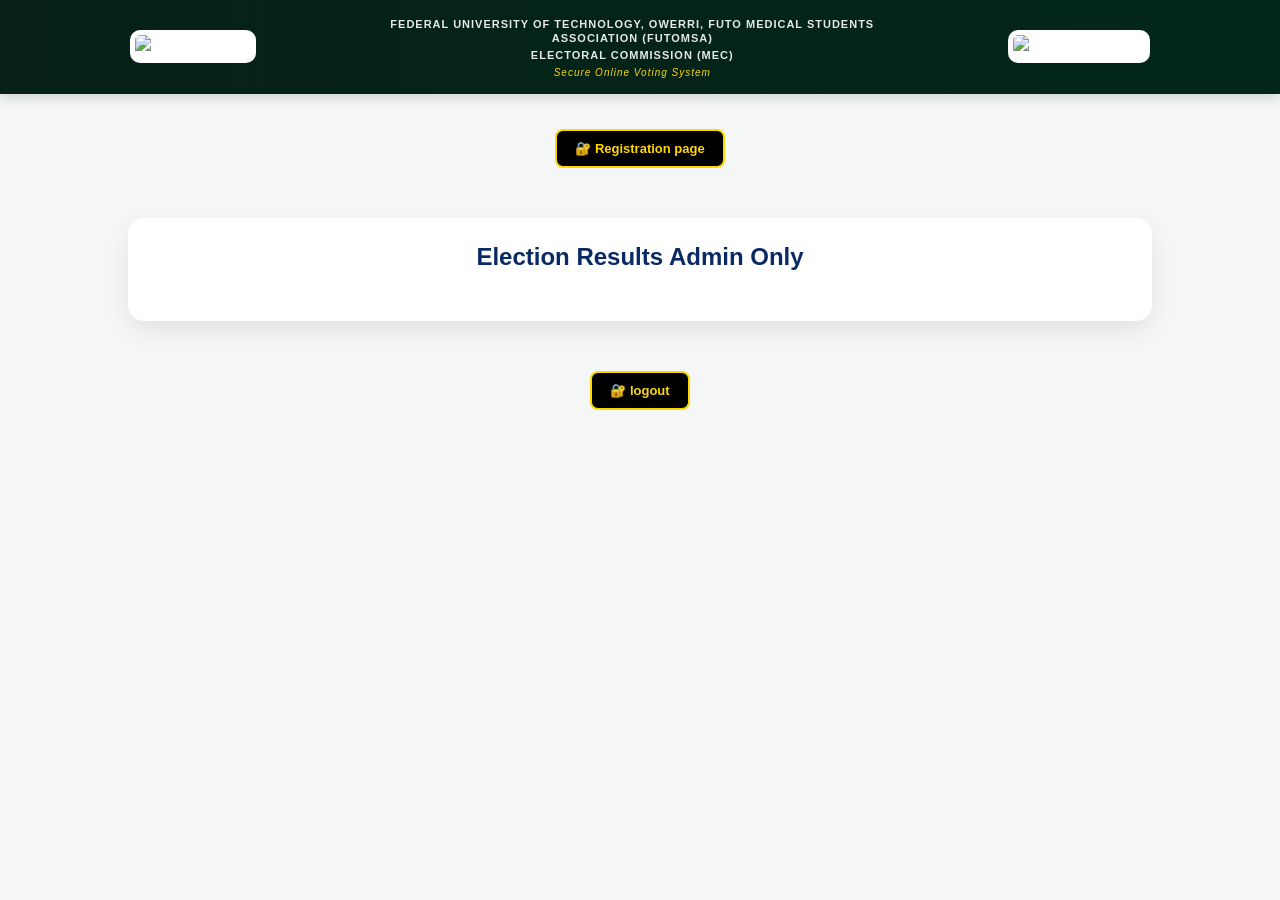
==== admin-results.html @ dc0c0883 "updated UI and fixed image display" ====
<!DOCTYPE html>
<html>
<head>
  <title>Admin Results</title>
  <link rel="stylesheet" href="style.css">
</head>
<body>


<header class="top-header">

  <div class="logo-left">
    <img src="image/futo.jpg" alt="Logo Left">
  </div>

  <div class="header-titless">

  <h2 class="main-title">
  
  </h2>

  <p class="sub-title">
     FEDERAL UNIVERSITY OF TECHNOLOGY, OWERRI, FUTO MEDICAL STUDENTS ASSOCIATION (FUTOMSA)
  </p>

  <p class="sub-title">
    ELECTORAL COMMISSION (MEC)
  </p>

  <p class="tagline">
  Secure Online Voting System
  </p>

</div>

  <div class="logo-right">
    <img src="image/msi.jpg" alt="Logo Right">
  </div>

</header>
<div class="admin-section">
  <a href="adminregistration.html" class="admin-btn">
    🔐 Registration page
  </a>
<div class="containerresult">
  <h2> Election Results Admin Only</h2>

  <div id="resultss"></div>
</div>
<div class="admin-section">
  <a href="index.html" class="admin-btn">
    🔐 logout
  </a>
<script type="module" src="admin-results.js"></script>
</body>
</html>
---- style.css ----
:root {
  --green: #0a5c2f;
  --light-green: #0f7a3d;
  --yellow: #f5c400;
  --black: #111;
  --white: #ffffff;
}

body {
  font-family: 'Segoe UI', sans-serif;
  background: var(--white);
  margin: 0;
  color: var(--black);
}

header {
  background: var(--green);
  color: var(--white);
  padding: 15px;
  text-align: center;
  font-weight: bold;
  letter-spacing: 1px;
}

.containerss{
  width: 90%;
  max-width: 5500px;
  margin: 40px auto;
  background: var(--white);
  padding: 25px;
  border-radius: 10px;
  box-shadow: 0 4px 20px rgba(0,0,0,0.1);

}.container {
  width: 90%;
  max-width: 500px;
  margin: 40px auto;
  background: var(--white);
  padding: 25px;
  border-radius: 10px;
  box-shadow: 0 4px 20px rgba(0,0,0,0.1);

}.containerz {
  width: 90%;
  max-width: 600px;
  margin: 40px auto;
  background: var(--white);
  padding: 25px;
  border-radius: 10px;
  box-shadow: 0 4px 20px rgba(0,0,0,0.1);
}


.signup-link {
  display: inline-block;
  padding: 10px 20px;
  background-color: #007bff;
  color: white;
  text-decoration: none;
  font-size: 16px;
  font-weight: 600;
  border-radius: 6px;
  transition: all 0.3s ease;
}

.signup-link:hover {
  background-color: #0056b3;
  transform: translateY(-2px);
}

.signup-link:active {
  transform: translateY(0);
}



input, select {
  width: 100%;
  padding: 12px;
  margin: 10px 0;
  border: 1px solid #ccc;
  border-radius: 6px;
}

button {
  width: 100%;
  padding: 12px;
  background: var(--green);
  color: var(--white);
  border: none;
  border-radius: 6px;
  cursor: pointer;
}

button:hover {
  background: var(--light-green);
}

h2 {
  text-align: center;
  color: var(--green);
}

.card {
  border: 1px solid #ddd;
  padding: 10px;
  margin: 10px 0;
  border-radius: 6px;
}

.highlight {
  background: var(--yellow);
  padding: 5px;
}

.position {
  margin-bottom: 30px;
}

.candidates {
  display: grid;
  grid-template-columns: repeat(4, 1fr);

  gap: 15px;

}

/* RESET */
* {
  margin: 0;
  padding: 0;
  box-sizing: border-box;
  font-family: 'Segoe UI', sans-serif;
}

/* BODY */
body {
  background: #f4f6f9;
  color: #333;
}

/* HEADER */
.main-header {
  background: #0a2a66;
  color: white;
  text-align: center;
  padding: 20px;
}

.main-header h1 {
  font-size: 24px;
}

.main-header p {
  font-size: 14px;
  opacity: 0.8;
}

/* CONTAINER */
.containervv {
  max-width: 1100px;
  margin: 30px auto;
  padding: 20px;
}

/* SECTION HEADER */
.vote-headers {
  text-align: center;
  margin-bottom: 30px;
}

.vote-headers h2 {
  font-size: 20px;
  margin-bottom: 10px;
}

.vote-headers p {
  color: #777;
}

/* POSITION CARD */
.position-card {
  background: white;
  border-radius: 16px;
  padding: 20px;
  margin-bottom: 30px;
  box-shadow: 0 5px 15px rgba(0,0,0,0.08);
}

/* POSITION TITLE */
.position-card h3 {
  margin-bottom: 15px;
  color: #0a2a66;
}

/* CANDIDATES GRID */
.candidates {
  display: grid;
  grid-template-columns: repeat(auto-fit, minmax(220px, 1fr));
  gap: 20px;
  
}

/* CANDIDATE CARD */
.candidate {
  background: #fafafa;
  border-radius: 12px;
  padding: 10px;
  text-align: center;
  cursor: pointer;
  transition: 0.3s ease;
  border: 2px solid transparent;
}

/* HOVER EFFECT */
.candidate:hover {
  transform: translateY(-5px);
  box-shadow: 0 5px 15px rgba(0,0,0,0.1);
}

/* SELECTED STATE */
.candidate.selected {
  border: 2px solid #0a2a66;
  background: #eaf0ff;
}



/* =========================
   GLOBAL RESET
========================= */
* {
  margin: 0;
  padding: 0;
  box-sizing: border-box;
  font-family: "Segoe UI", sans-serif;
}

body {
  background: #f4f6fb;
  color: #333;
}

/* =========================
   HEADER (CLEAN + BALANCED)
========================= */
.top-header {
  display: flex;
  align-items: center;
  justify-content: space-between;
  padding: 15px 40px;
  background: #0a2a66;
  color: white;
}

.top-header img {
  height: 60px;
}

.header-titless {
  text-align: center;
  flex: 1;
}

.sub-title {
  font-size: 13px;
  opacity: 0.9;
}

.tagline {
  font-size: 14px;
  font-weight: 500;
  margin-top: 5px;
}

/* =========================
   MAIN CONTAINER (WIDER)
========================= */
.containerresult {
  width: 80%;              /* 🔥 THIS FIXES YOUR WIDTH */
  max-width: 1200px;
  margin: 40px auto;
  padding: 25px;
  background: #ffffff;
  border-radius: 16px;
  box-shadow: 0 10px 25px rgba(0,0,0,0.08);

  animation: fadeIn 0.8s ease;
}

/* TITLE */
.containerresult h2 {
  text-align: center;
  margin-bottom: 25px;
  color: #0a2a66;
}

/* =========================
   RESULTS GRID
========================= */
#resultss {
  display: grid;
  grid-template-columns: repeat(auto-fit, minmax(250px, 1fr));
  gap: 20px;
}

/* =========================
   RESULT CARD
========================= */
.result-card {
  background: #fafafa;
  padding: 20px;
  border-radius: 12px;
  transition: 0.3s ease;
  border-left: 6px solid #0a2a66;

  animation: slideUp 0.6s ease;
}

.result-card:hover {
  transform: translateY(-5px);
  box-shadow: 0 8px 20px rgba(0,0,0,0.1);
}

/* POSITION TITLE */
.result-card h3 {
  margin-bottom: 10px;
  color: #0a2a66;
}

/* CANDIDATE NAME */
.result-card p {
  font-size: 14px;
  margin: 5px 0;
}

/* =========================
   VOTE BAR (PRO LOOK 🔥)
========================= */
.vote-bar {
  margin-top: 8px;
  height: 10px;
  background: #e0e6f5;
  border-radius: 10px;
  overflow: hidden;
}

.vote-fill {
  height: 100%;
  background: #0a2a66;
  width: 0;
  animation: growBar 1.2s ease forwards;
}

/* =========================
   ADMIN BUTTONS
========================= */
.admin-section {
  text-align: center;
  margin-top: 20px;
}

.admin-btn {
  display: inline-block;
  background: #0a2a66;
  color: white;
  padding: 10px 20px;
  border-radius: 8px;
  text-decoration: none;
  margin: 10px;
  transition: 0.3s;
}

.admin-btn:hover {
  background: #133a8a;
}

/* =========================
   ANIMATIONS
========================= */
@keyframes fadeIn {
  from {
    opacity: 0;
    transform: translateY(20px);
  }
  to {
    opacity: 1;
    transform: translateY(0);
  }
}

@keyframes slideUp {
  from {
    opacity: 0;
    transform: translateY(30px);
  }
  to {
    opacity: 1;
    transform: translateY(0);
  }
}

@keyframes growBar {
  from {
    width: 0;
  }
  to {
    width: var(--width, 70%);
  }
}

/* =========================
   RESPONSIVE
========================= */
@media (max-width: 768px) {
  .containerresult {
    width: 95%;
    padding: 15px;
  }

  .top-header {
    flex-direction: column;
    text-align: center;
    gap: 10px;
  }
}


/* IMAGE FIX (IMPORTANT) */
.candidate img {
  width: 50%;
  height: 120px;
  object-fit: cover;
  object-position: top; /* 🔥 ensures faces show */
  border-radius: 12px;
}

/* NAME */
.candidate p {
  margin-top: 10px;
  font-weight: 500;
}

/* SUBMIT BUTTON */
.submit-section {
  text-align: center;
  margin-top: 30px;
}

.submit-section button {
  background: #0a2a66;
  color: white;
  border: none;
  padding: 12px 30px;
  border-radius: 8px;
  font-size: 16px;
  cursor: pointer;
  transition: 0.3s;
}

.submit-section button:hover {
  background: #133a8a;
}

/* FOOTER */
.footer {
  text-align: center;
  padding: 15px;
  margin-top: 40px;
  background: #0a2a66;
  color: white;
  font-size: 14px;
}


.candidate {
  border: 1px solid #ddd;
  padding: 10px;
  text-align: center;
  border-radius: 10px;
  background: #fff;
}



.position {
  margin-bottom: 20px;
  padding: 10px;
  border: 1px solid #ddd;

}


.candidate-img {
  width: 80px;
  height: 80px;
  border-radius: 50%;

}

button {
  margin-top: 10px;
  padding: 6px 10px;
  background: green;
  color: white;
  border: none;
  border-radius: 5px;
  cursor: pointer;
}


.avatar {
  width: 60px;
  height: 60px;
  border-radius: 50%;
  margin-bottom: 10px;
  display: block;
}


body {
  margin: 0;
  font-family: Arial, sans-serif;
  background: #f4f6f9;
}

/* HEADER */
header {
  background: #0a2a66;
  color: white;
  padding: 15px;
  text-align: center;
  font-size: 20px;
}

/* MAIN CONTAINER */
.containerv {
  max-width: 1100px;
  margin: 30px auto;
  padding: 20px;
}

/* POSITION CARD */
.position {
  background: white;
  border-radius: 10px;
  padding: 20px;
  margin-bottom: 25px;
  box-shadow: 0 2px 8px rgba(0,0,0,0.1);
}

/* POSITION TITLE */
.position h3 {
  margin-bottom: 15px;
  color: #0a2a66;
}

/* CANDIDATES GRID */
.candidates {
  display: grid;
  grid-template-columns: repeat(auto-fit, minmax(150px, 1fr));
  gap: 15px;
}

/* CANDIDATE CARD */
.candidate {
  background: #f9f9f9;
  border-radius: 10px;
  padding: 10px;
  text-align: center;
  cursor: pointer;
  transition: 0.3s;
  border: 2px solid transparent;
}

/* IMAGE FIX */
.candidate img {
  width: 100%;
  height: 150px;
  object-fit: cover;
  border-radius: 8px;
}

/* HOVER */
.candidate:hover {
  transform: scale(1.05);
}

/* SELECTED */
.candidate.selected {
  border: 2px solid #0a2a66;
  background: #e6ecff;
}

/* BUTTON */
button {
  width: 100%;
  padding: 15px;
  background: #0a2a66;
  color: white;
  border: none;
  border-radius: 8px;
  font-size: 16px;
  cursor: pointer;
}

button:hover {
  background: #081f4d;
}



/* HEADER */
.main-header {
  background: #0a2a66;
  color: white;
  text-align: center;
  padding: 20px;
}

.main-header h1 {
  margin: 0;
  font-size: 22px;
}

.main-header p {
  margin: 5px 0 0;
  font-size: 14px;
}

/* VOTE HEADER */
.vote-header {
  text-align: center;
  margin-bottom: 25px;
}

.vote-header h2 {
  margin-bottom: 5px;
}

.vote-header p {
  color: gray;
  font-size: 14px;
  
}.vote-h  {
  color: gray;
  font-size: 14px;
  
}

/* SUBMIT SECTION */
.submit-section {
  margin-top: 30px;
}

/* FOOTER */
.footer {
  text-align: center;
  padding: 15px;
  font-size: 13px;
  color: gray;
}


/* GRID CONTAINER */
#studentsList {
  display: grid;
  grid-template-columns: repeat(6, 1fr); /* 6 per row */
  gap: 15px;
  margin-top: 20px;
}

/* STUDENT CARD */
.card {
  border: 1px solid #ddd;
  padding: 10px;
  border-radius: 8px;
  background: #fff;
  font-size: 13px;
  text-align: left;
}

/* RESPONSIVE (VERY IMPORTANT) */
@media (max-width: 1200px) {
  #studentsList {
    grid-template-columns: repeat(4, 1fr);
  }
}

@media (max-width: 800px) {
  #studentsList {
    grid-template-columns: repeat(2, 1fr);
  }
}



.candidate {
  border: 2px solid #ddd;
  padding: 10px;
  text-align: center;
  border-radius: 10px;
  cursor: pointer;
  transition: 0.2s;
}

.candidate {
  border: 2px solid #ddd;
  padding: 10px;
  border-radius: 10px;
  text-align: center;
  cursor: pointer;
  transition: 0.2s;
}

.candidate:hover {
  transform: scale(1.03);
}

/* ✅ SELECTED STATE */
.candidate.selected {
  border: 3px solid green;
  background: #eaffea;
  box-shadow: 0 0 10px rgba(0, 128, 0, 0.3);
}


.candidate {
  border: 2px solid #ddd;
  padding: 10px;
  border-radius: 10px;
  text-align: center;
  cursor: pointer;
  transition: 0.2s;
}

.candidate:hover {
  transform: scale(1.03);
}

/* SELECTED STATE */
.candidate.selected {
  border: 3px solid green;
  background: #eaffea;
  box-shadow: 0 0 10px rgba(0, 128, 0, 0.3);
}

.candidate:hover {
  transform: scale(1.03);
}

/* 🔥 SELECTED STATE */
.candidate.selected {
  border: 3px solid green;
  background: #eaffea;
}


/* =========================
   GLOBAL STYLES
========================= */
body {
  margin: 0;
  font-family: Arial, sans-serif;
  background: #f5f7f6;
}

/* =========================
   HEADER DESIGN
========================= */
.top-header {
  display: flex;
  align-items: center;
  justify-content: space-between;
  background: linear-gradient(90deg, #062018, #022719);
  padding: 15px 30px;
  color: white;
  box-shadow: 0 4px 12px rgba(0,0,0,0.15);
}

/* logos */
.logo-left img,
.logo-right img {
  width: 60px;
  height: 60px;
  object-fit: contain;
  background: white;
  padding: 5px;
  border-radius: 10px;
  margin-left: 100px;
  margin-right: 100px;
}

/* title section */
.header-title {
  text-align: center;
  flex: 1;
}

.header-title h1 {
  margin: 0;
  font-size: 22px;
  letter-spacing: 1px;
}

.header-title p {
  margin: 5px 0 0;
  font-size: 12px;
  opacity: 0.9;
}




/* HEADER TEXT CONTAINER */
.header-titless {
  text-align: center;
  color: white;
  line-height: 1.3;
}

/* MAIN TITLE (BIG BUT CONTROLLED) */
.main-title {
  font-size: 14px;
  margin: 0;
  font-weight: bold;
  letter-spacing: 1px;
}

/* SUB TITLES */
.sub-title {
  font-size: 11px;
  margin: 2px 0;
  opacity: 0.9;
}

/* TAGLINE */
.tagline {
  font-size: 10px;
  margin-top: 4px;
  color: #ffd700; /* yellow accent */
  font-style: italic;
}

/* ADMIN SECTION CONTAINER */
.admin-section {
  text-align: center;
  margin-top: 25px;

}.admin-sectionp {
  text-align: center;
  margin-top: 30px;
  padding-left: 1px;

}


.butt {
 display: inline-flexbox;
  margin-top: 25px;
  text-align: center;
}



/* ADMIN BUTTON */
.admin-btn {
  display: inline-block;
  padding: 10px 18px;
  background: black;
  color: #ffd700; /* yellow */
  text-decoration: none;
  border-radius: 8px;
  font-size: 13px;
  font-weight: bold;
  transition: 0.3s ease;
  border: 2px solid #ffd700;
}
.admin-btnp {
  display: inline-block;
  padding: 10px 18px ;
  background: black;
  color: #ffd700; /* yellow */
  text-decoration: none;
  border-radius: 8px;
  font-size: 13px;
  font-weight: bold;
  transition: 0.3s ease;
  border: 2px solid #ffd700;
  margin-left: 70px;


}

/* HOVER EFFECT */
.admin-btn:hover {
  background: #ffd700;
  color: black;
  transform: translateY(-2px);
  box-shadow: 0 4px 10px rgba(0,0,0,0.2);
}

/* =========================
   FORM CONTAINER
========================= */
.container {
  width: 300px;
  margin: 50px auto;
  background: white;
  padding: 25px;
  border-radius: 12px;
  box-shadow: 0 5px 20px rgba(0,0,0,0.1);
  text-align: center;
}

.container h2 {
  margin-bottom: 20px;
  color: #0b3d2e;
}

/* inputs */
input {
  width: 90%;
  padding: 12px;
  margin: 8px 0;
  border: 1px solid #ccc;
  border-radius: 8px;
  outline: none;
  transition: 0.2s;
}

input:focus {
  border-color: #1a7f5a;
  box-shadow: 0 0 5px rgba(26,127,90,0.3);
}

/* button */
button {
  width: 100%;
  padding: 12px;
  background: #1a7f5a;
  color: white;
  border: none;
  border-radius: 8px;
  cursor: pointer;
  font-weight: bold;
  margin-top: 10px;
  transition: 0.3s;
}

button:hover {
  background: #145c41;
}
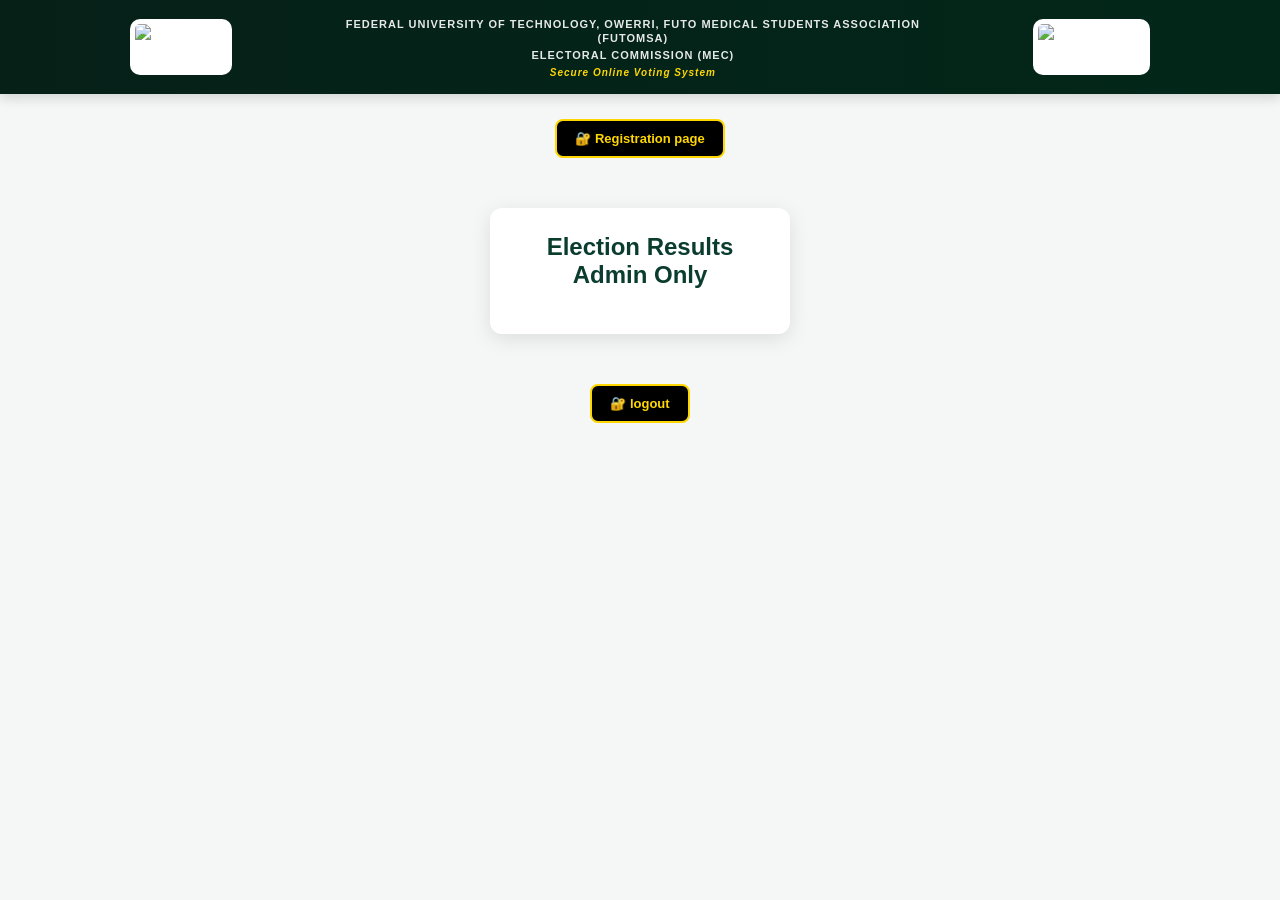
==== commit 754b5fd1: "updated UI and fixed image display" ====
--- a/admin-results.html
+++ b/admin-results.html
@@ -42,10 +42,10 @@
   <a href="adminregistration.html" class="admin-btn">
     🔐 Registration page
   </a>
-<div class="containerresult">
+<div class="container">
   <h2> Election Results Admin Only</h2>
 
-  <div id="resultss"></div>
+  <div id="results"></div>
 </div>
 <div class="admin-section">
   <a href="index.html" class="admin-btn">
--- a/style.css
+++ b/style.css
@@ -223,208 +223,6 @@
   border: 2px solid #0a2a66;
   background: #eaf0ff;
 }
-
-
-
-/* =========================
-   GLOBAL RESET
-========================= */
-* {
-  margin: 0;
-  padding: 0;
-  box-sizing: border-box;
-  font-family: "Segoe UI", sans-serif;
-}
-
-body {
-  background: #f4f6fb;
-  color: #333;
-}
-
-/* =========================
-   HEADER (CLEAN + BALANCED)
-========================= */
-.top-header {
-  display: flex;
-  align-items: center;
-  justify-content: space-between;
-  padding: 15px 40px;
-  background: #0a2a66;
-  color: white;
-}
-
-.top-header img {
-  height: 60px;
-}
-
-.header-titless {
-  text-align: center;
-  flex: 1;
-}
-
-.sub-title {
-  font-size: 13px;
-  opacity: 0.9;
-}
-
-.tagline {
-  font-size: 14px;
-  font-weight: 500;
-  margin-top: 5px;
-}
-
-/* =========================
-   MAIN CONTAINER (WIDER)
-========================= */
-.containerresult {
-  width: 80%;              /* 🔥 THIS FIXES YOUR WIDTH */
-  max-width: 1200px;
-  margin: 40px auto;
-  padding: 25px;
-  background: #ffffff;
-  border-radius: 16px;
-  box-shadow: 0 10px 25px rgba(0,0,0,0.08);
-
-  animation: fadeIn 0.8s ease;
-}
-
-/* TITLE */
-.containerresult h2 {
-  text-align: center;
-  margin-bottom: 25px;
-  color: #0a2a66;
-}
-
-/* =========================
-   RESULTS GRID
-========================= */
-#resultss {
-  display: grid;
-  grid-template-columns: repeat(auto-fit, minmax(250px, 1fr));
-  gap: 20px;
-}
-
-/* =========================
-   RESULT CARD
-========================= */
-.result-card {
-  background: #fafafa;
-  padding: 20px;
-  border-radius: 12px;
-  transition: 0.3s ease;
-  border-left: 6px solid #0a2a66;
-
-  animation: slideUp 0.6s ease;
-}
-
-.result-card:hover {
-  transform: translateY(-5px);
-  box-shadow: 0 8px 20px rgba(0,0,0,0.1);
-}
-
-/* POSITION TITLE */
-.result-card h3 {
-  margin-bottom: 10px;
-  color: #0a2a66;
-}
-
-/* CANDIDATE NAME */
-.result-card p {
-  font-size: 14px;
-  margin: 5px 0;
-}
-
-/* =========================
-   VOTE BAR (PRO LOOK 🔥)
-========================= */
-.vote-bar {
-  margin-top: 8px;
-  height: 10px;
-  background: #e0e6f5;
-  border-radius: 10px;
-  overflow: hidden;
-}
-
-.vote-fill {
-  height: 100%;
-  background: #0a2a66;
-  width: 0;
-  animation: growBar 1.2s ease forwards;
-}
-
-/* =========================
-   ADMIN BUTTONS
-========================= */
-.admin-section {
-  text-align: center;
-  margin-top: 20px;
-}
-
-.admin-btn {
-  display: inline-block;
-  background: #0a2a66;
-  color: white;
-  padding: 10px 20px;
-  border-radius: 8px;
-  text-decoration: none;
-  margin: 10px;
-  transition: 0.3s;
-}
-
-.admin-btn:hover {
-  background: #133a8a;
-}
-
-/* =========================
-   ANIMATIONS
-========================= */
-@keyframes fadeIn {
-  from {
-    opacity: 0;
-    transform: translateY(20px);
-  }
-  to {
-    opacity: 1;
-    transform: translateY(0);
-  }
-}
-
-@keyframes slideUp {
-  from {
-    opacity: 0;
-    transform: translateY(30px);
-  }
-  to {
-    opacity: 1;
-    transform: translateY(0);
-  }
-}
-
-@keyframes growBar {
-  from {
-    width: 0;
-  }
-  to {
-    width: var(--width, 70%);
-  }
-}
-
-/* =========================
-   RESPONSIVE
-========================= */
-@media (max-width: 768px) {
-  .containerresult {
-    width: 95%;
-    padding: 15px;
-  }
-
-  .top-header {
-    flex-direction: column;
-    text-align: center;
-    gap: 10px;
-  }
-}
-
 
 /* IMAGE FIX (IMPORTANT) */
 .candidate img {
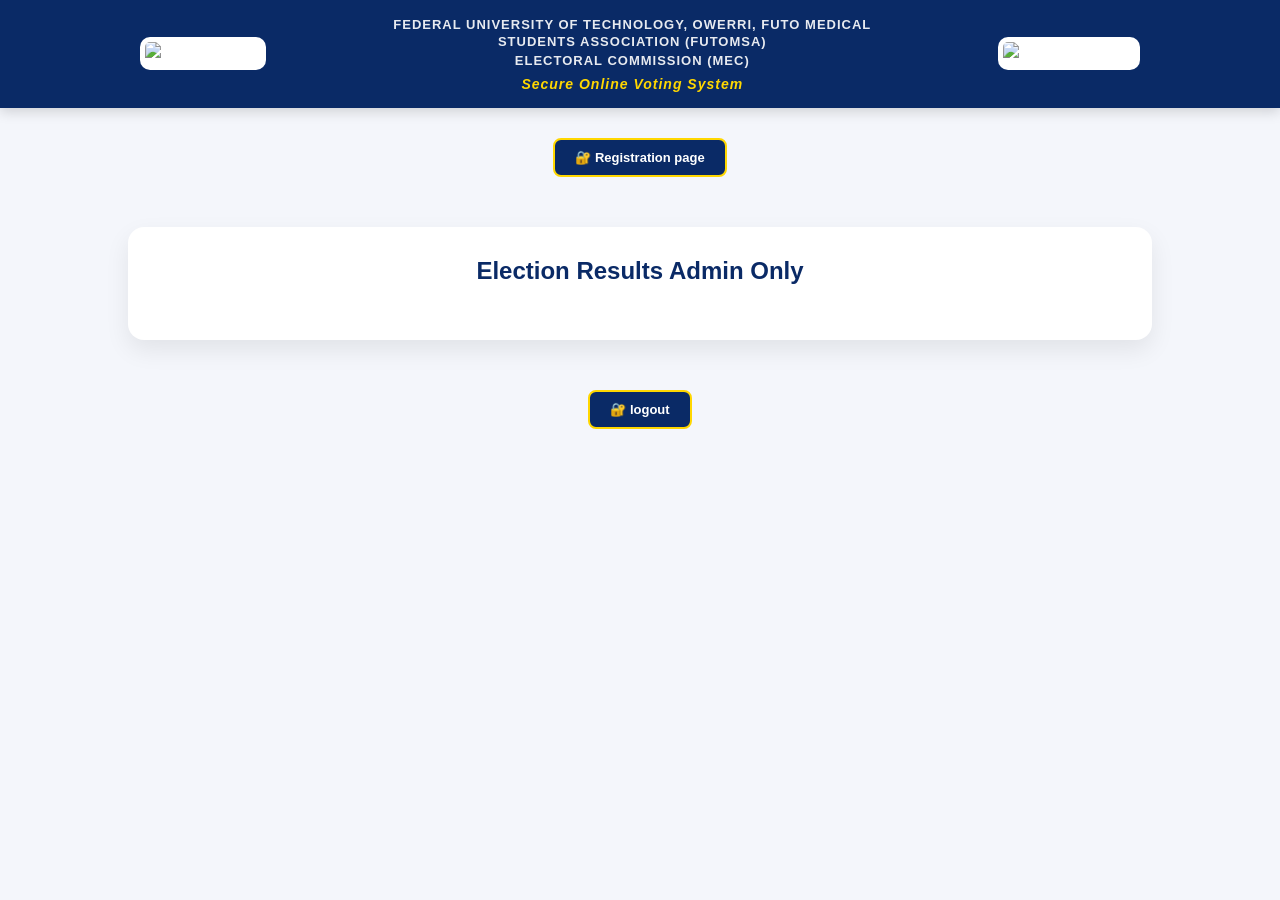
==== commit b155f4f9: "updated UI and fixed image display" ====
--- a/admin-results.html
+++ b/admin-results.html
@@ -42,10 +42,10 @@
   <a href="adminregistration.html" class="admin-btn">
     🔐 Registration page
   </a>
-<div class="container">
+<div class="containero">
   <h2> Election Results Admin Only</h2>
 
-  <div id="results"></div>
+  <div id="resultts"></div>
 </div>
 <div class="admin-section">
   <a href="index.html" class="admin-btn">
--- a/style.css
+++ b/style.css
@@ -698,6 +698,181 @@
   box-shadow: 0 4px 10px rgba(0,0,0,0.2);
 }
 
+
+
+/* =========================
+   BODY
+========================= */
+body {
+  margin: 0;
+  font-family: "Segoe UI", sans-serif;
+  background: #f4f6fb;
+}
+
+/* =========================
+   HEADER
+========================= */
+.top-header {
+  display: flex;
+  align-items: center;
+  justify-content: space-between;
+  padding: 15px 40px;
+  background: #0a2a66;
+  color: white;
+}
+
+.top-header img {
+  height: 60px;
+}
+
+.header-titless {
+  text-align: center;
+  flex: 1;
+}
+
+.sub-title {
+  font-size: 13px;
+}
+
+.tagline {
+  font-size: 14px;
+  margin-top: 5px;
+}
+
+/* =========================
+   MAIN CONTAINER (80%)
+========================= */
+.containero {
+  width: 80%;                 /* 🔥 MAIN WIDTH */
+  max-width: 1300px;
+  margin: 40px auto;
+  padding: 30px;
+  background: #ffffff;
+  border-radius: 16px;
+  box-shadow: 0 10px 25px rgba(0,0,0,0.08);
+
+  animation: fadeIn 0.8s ease;
+}
+
+/* TITLE */
+.containero h2 {
+  text-align: center;
+  color: #0a2a66;
+  margin-bottom: 25px;
+}
+
+/* =========================
+   RESULTS BOX (70%)
+========================= */
+#resultts {
+  width: 70%;                 /* 🔥 RESULT WIDTH */
+  margin: 0 auto;             /* center it */
+  
+  display: flex;
+  flex-direction: column;
+  gap: 20px;
+}
+
+/* =========================
+   RESULT CARD
+========================= */
+.result-card {
+  background: #fafafa;
+  padding: 20px;
+  border-radius: 12px;
+  border-left: 6px solid #0a2a66;
+  transition: 0.3s ease;
+
+  animation: slideUp 0.6s ease;
+}
+
+.result-card:hover {
+  transform: translateY(-5px);
+  box-shadow: 0 8px 20px rgba(0,0,0,0.1);
+}
+
+/* POSITION TITLE */
+.result-card h3 {
+  margin-bottom: 10px;
+  color: #0a2a66;
+}
+
+/* TEXT */
+.result-card p {
+  margin: 5px 0;
+  font-size: 14px;
+}
+
+/* =========================
+   ADMIN BUTTON
+========================= */
+.admin-section {
+  text-align: center;
+  margin-top: 20px;
+}
+
+.admin-btn {
+  display: inline-block;
+  background: #0a2a66;
+  color: white;
+  padding: 10px 20px;
+  border-radius: 8px;
+  text-decoration: none;
+  margin: 10px;
+  transition: 0.3s;
+}
+
+.admin-btn:hover {
+  background: #133a8a;
+}
+
+/* =========================
+   ANIMATIONS
+========================= */
+@keyframes fadeIn {
+  from {
+    opacity: 0;
+    transform: translateY(20px);
+  }
+  to {
+    opacity: 1;
+    transform: translateY(0);
+  }
+}
+
+@keyframes slideUp {
+  from {
+    opacity: 0;
+    transform: translateY(25px);
+  }
+  to {
+    opacity: 1;
+    transform: translateY(0);
+  }
+}
+
+/* =========================
+   RESPONSIVE
+========================= */
+@media (max-width: 768px) {
+  .containero {
+    width: 95%;
+    padding: 20px;
+  }
+
+  #resultts {
+    width: 100%;
+  }
+
+  .top-header {
+    flex-direction: column;
+    text-align: center;
+    gap: 10px;
+  }
+}
+
+
+
 /* =========================
    FORM CONTAINER
 ========================= */
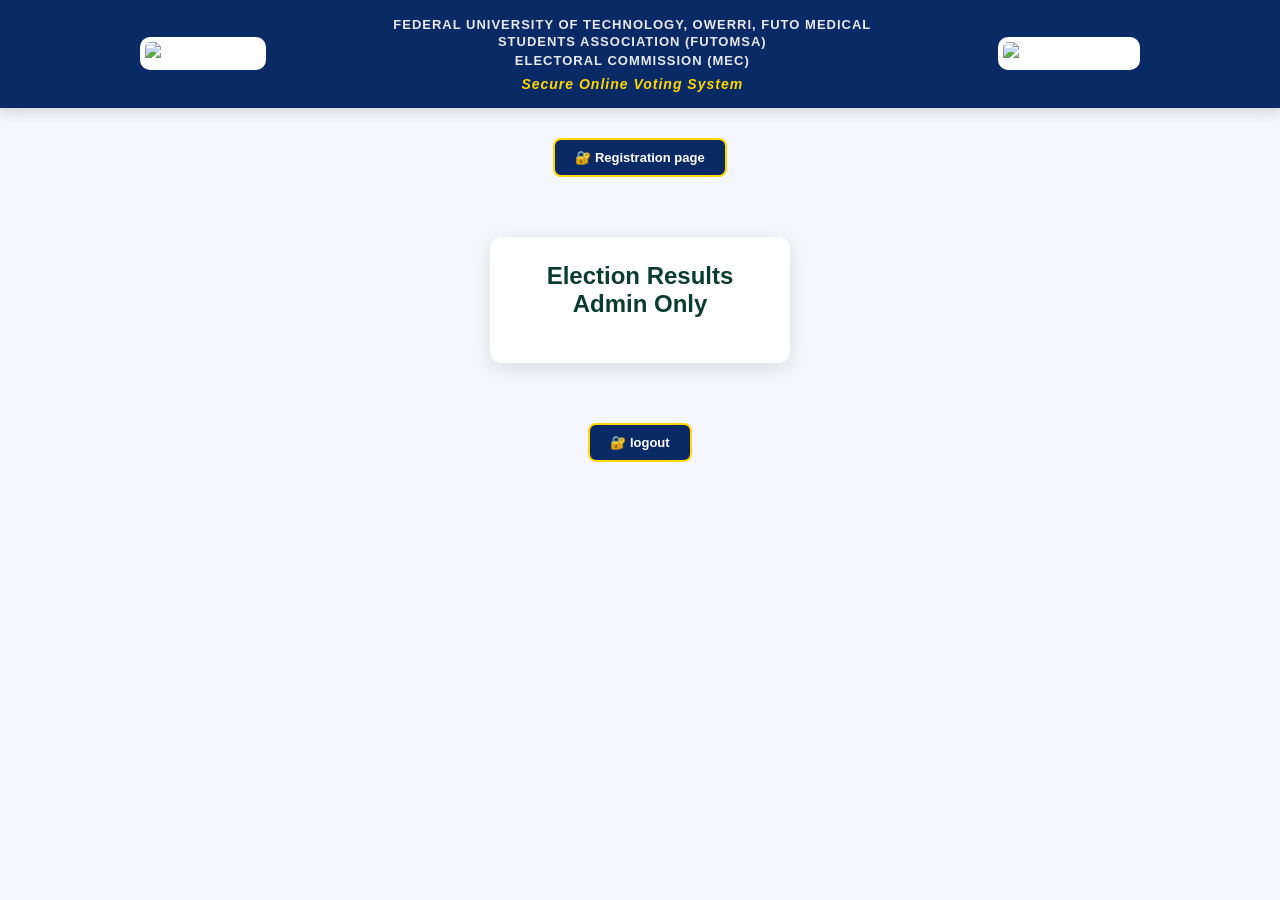
==== commit 625f5a31: "updated UI and fixed image display" ====
--- a/admin-results.html
+++ b/admin-results.html
@@ -42,10 +42,10 @@
   <a href="adminregistration.html" class="admin-btn">
     🔐 Registration page
   </a>
-<div class="containero">
+<div class="container">
   <h2> Election Results Admin Only</h2>
 
-  <div id="resultts"></div>
+  <div id="results"></div>
 </div>
 <div class="admin-section">
   <a href="index.html" class="admin-btn">
--- a/style.css
+++ b/style.css
@@ -855,12 +855,12 @@
    RESPONSIVE
 ========================= */
 @media (max-width: 768px) {
-  .containero {
+  .container {
     width: 95%;
     padding: 20px;
   }
 
-  #resultts {
+  #results {
     width: 100%;
   }
 
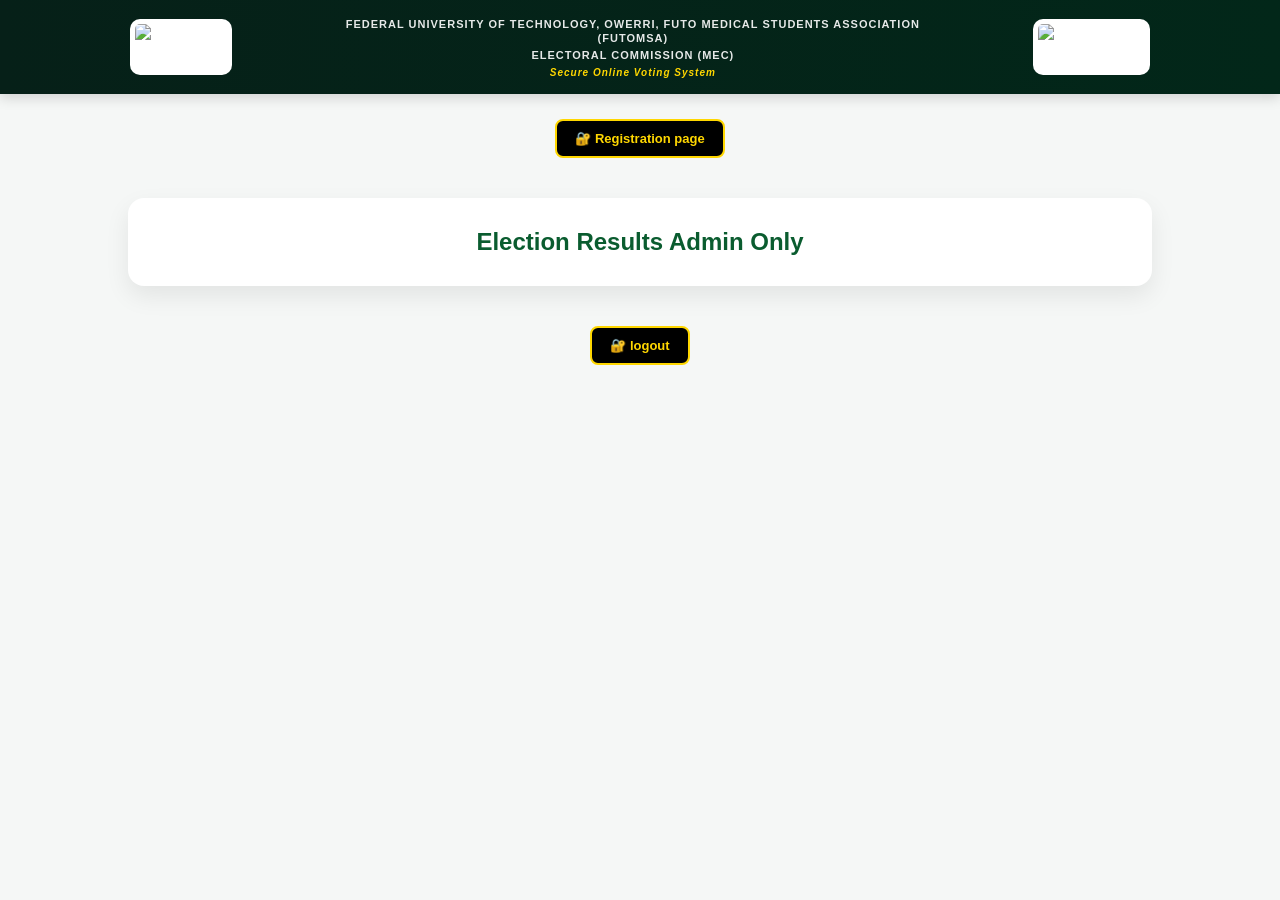
==== commit f00c3155: "updated UI and fixed image display" ====
--- a/admin-results.html
+++ b/admin-results.html
@@ -42,10 +42,10 @@
   <a href="adminregistration.html" class="admin-btn">
     🔐 Registration page
   </a>
-<div class="container">
+<div class="containerhh">
   <h2> Election Results Admin Only</h2>
 
-  <div id="results"></div>
+  <div id="resulttts"></div>
 </div>
 <div class="admin-section">
   <a href="index.html" class="admin-btn">
--- a/style.css
+++ b/style.css
@@ -699,91 +699,34 @@
 }
 
 
-
-/* =========================
-   BODY
-========================= */
-body {
-  margin: 0;
-  font-family: "Segoe UI", sans-serif;
-  background: #f4f6fb;
-}
-
-/* =========================
-   HEADER
-========================= */
-.top-header {
-  display: flex;
-  align-items: center;
-  justify-content: space-between;
-  padding: 15px 40px;
-  background: #0a2a66;
-  color: white;
-}
-
-.top-header img {
-  height: 60px;
-}
-
-.header-titless {
-  text-align: center;
-  flex: 1;
-}
-
-.sub-title {
-  font-size: 13px;
-}
-
-.tagline {
-  font-size: 14px;
-  margin-top: 5px;
-}
-
-/* =========================
-   MAIN CONTAINER (80%)
-========================= */
-.containero {
-  width: 80%;                 /* 🔥 MAIN WIDTH */
+.containerhh {
+  width: 80%;
   max-width: 1300px;
   margin: 40px auto;
   padding: 30px;
   background: #ffffff;
   border-radius: 16px;
   box-shadow: 0 10px 25px rgba(0,0,0,0.08);
-
-  animation: fadeIn 0.8s ease;
-}
-
-/* TITLE */
-.containero h2 {
-  text-align: center;
-  color: #0a2a66;
-  margin-bottom: 25px;
-}
-
-/* =========================
-   RESULTS BOX (70%)
-========================= */
-#resultts {
-  width: 70%;                 /* 🔥 RESULT WIDTH */
-  margin: 0 auto;             /* center it */
-  
+}
+
+
+
+
+
+#resulttts {
+  width: 70%;
+  margin: 0 auto;
   display: flex;
   flex-direction: column;
   gap: 20px;
 }
 
-/* =========================
-   RESULT CARD
-========================= */
 .result-card {
-  background: #fafafa;
+  background: #f9fbff;
   padding: 20px;
   border-radius: 12px;
   border-left: 6px solid #0a2a66;
   transition: 0.3s ease;
-
-  animation: slideUp 0.6s ease;
 }
 
 .result-card:hover {
@@ -791,85 +734,32 @@
   box-shadow: 0 8px 20px rgba(0,0,0,0.1);
 }
 
-/* POSITION TITLE */
 .result-card h3 {
+  color: #0a2a66;
   margin-bottom: 10px;
+}
+
+
+
+.result-card p {
+  font-size: 15px;
+  margin: 6px 0;
+  padding: 8px;
+  background: #eef2ff;
+  border-radius: 6px;
+}
+
+.result-card p strong {
   color: #0a2a66;
 }
 
-/* TEXT */
-.result-card p {
-  margin: 5px 0;
-  font-size: 14px;
-}
-
-/* =========================
-   ADMIN BUTTON
-========================= */
-.admin-section {
-  text-align: center;
-  margin-top: 20px;
-}
-
-.admin-btn {
-  display: inline-block;
-  background: #0a2a66;
-  color: white;
-  padding: 10px 20px;
-  border-radius: 8px;
-  text-decoration: none;
-  margin: 10px;
-  transition: 0.3s;
-}
-
-.admin-btn:hover {
-  background: #133a8a;
-}
-
-/* =========================
-   ANIMATIONS
-========================= */
-@keyframes fadeIn {
-  from {
-    opacity: 0;
-    transform: translateY(20px);
-  }
-  to {
-    opacity: 1;
-    transform: translateY(0);
-  }
-}
-
-@keyframes slideUp {
-  from {
-    opacity: 0;
-    transform: translateY(25px);
-  }
-  to {
-    opacity: 1;
-    transform: translateY(0);
-  }
-}
-
-/* =========================
-   RESPONSIVE
-========================= */
-@media (max-width: 768px) {
-  .container {
-    width: 95%;
-    padding: 20px;
-  }
-
-  #results {
-    width: 100%;
-  }
-
-  .top-header {
-    flex-direction: column;
-    text-align: center;
-    gap: 10px;
-  }
-}
+
+
+
+
+
+
+
 
 
 
